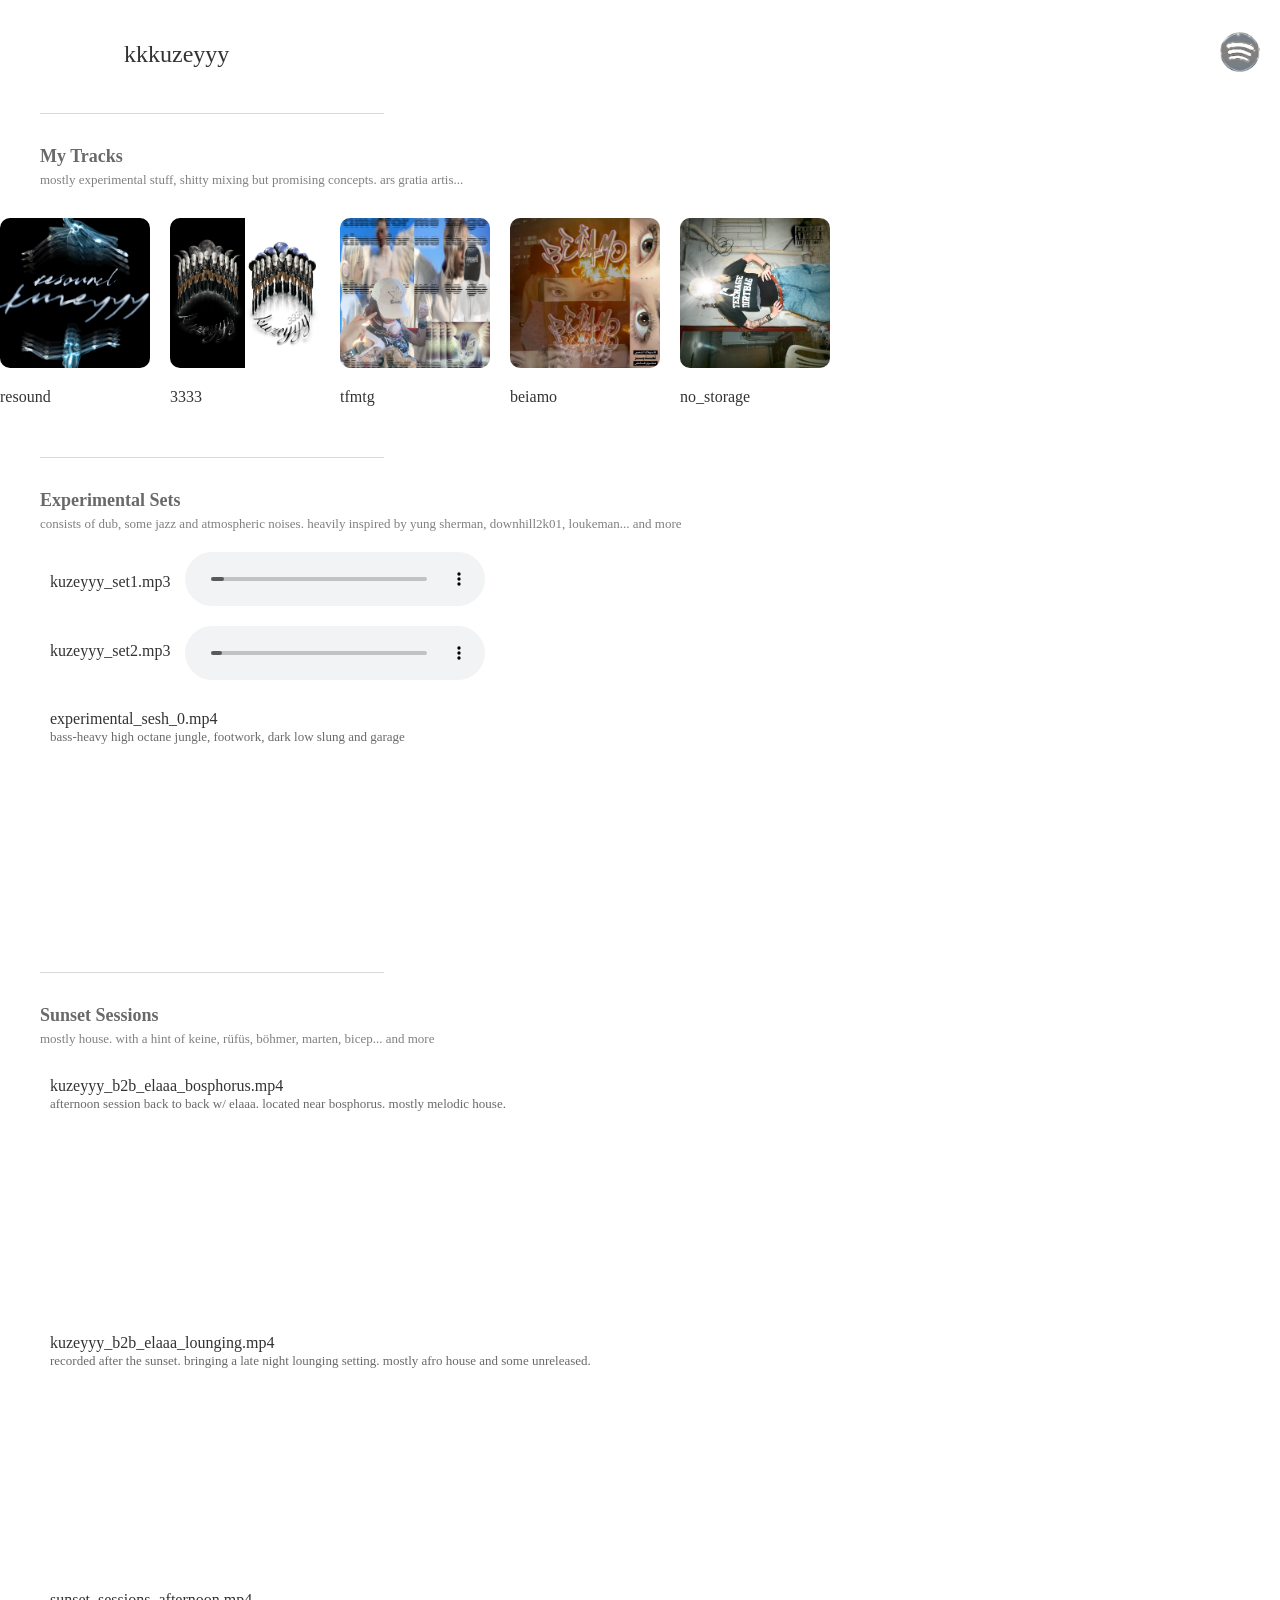
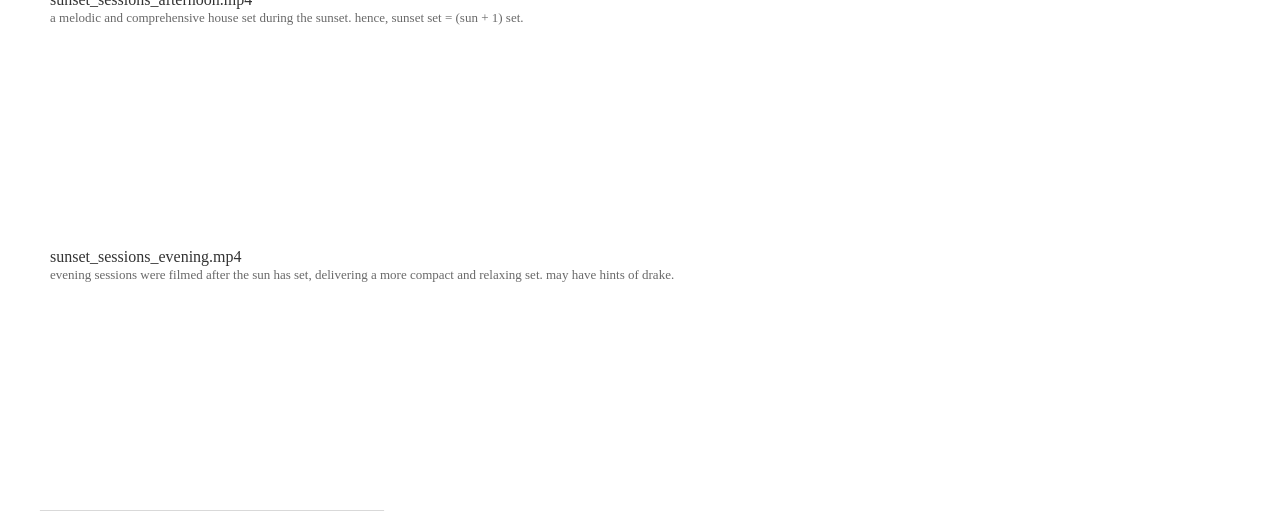
==== index.html @ 95961e9a "Update index.html" ====
<!DOCTYPE html>
<html lang="en">
<head>
    <meta charset="UTF-8">
    <meta name="viewport" content="width=device-width, initial-scale=1.0">
    <title>kuzeyyy</title>
    <link rel="stylesheet" href="styles.css">
    <link rel="shortcut icon" type="image/x-icon" href="https://icons.iconarchive.com/icons/mat-u/camill/256/Network-globe-icon.png">
</head>
<body>
    <div class="header">
        <div class="logo" onclick="toggleDarkMode()">
            <div class="iframe-container">
                <iframe src="https://giphy.com/embed/9J3zCEDkHaifAOgJlO" width="64" height="64" frameBorder="0" class="giphy-embed" allowFullScreen></iframe>
                <div class="overlay"></div> 
            </div>
        </div>
        <div class="title">
            <h1 style="margin-left: 20px; font-size: x-large; font-weight: lighter;">kkkuzeyyy</h1>
        </div>
        <a href="https://open.spotify.com/artist/0bfy0PLMYvb0SVBYuzeEFa?si=vIOMLRb-Tcm-tppOMQrGQg" target="_blank" class="spotify-link">
        <img src="spotify.png" alt="Spotify" class="spotify-logo">
    </a>
    </div>
    <div class="content">

        <h2 style="margin-top: -10px; margin-left: 40px; font-size: medium; font-family: Times New Roman; font-weight: lighter; color: lightgray;">___________________________________________</h2>
        <h2 style="margin-top: 30px; margin-left: 40px; font-size: large; font-family: Heiti TC; font-weight: bold; color: dimgray;">My Tracks</h2>
        <h3 style="margin-top: -10px; margin-left: 40px; font-size: small; font-family: Heiti TC; font-weight: lighter; color: gray;">mostly experimental stuff, shitty mixing but promising concepts. ars gratia artis...</h3>

        <div class="album-scroll">
            <div class="album-container">
                <div class="album">
                    <a href="https://open.spotify.com/album/3IXndR6HKJ5ZdjTBh1zWb7?si=yTySo1k5R323XES3eVvc2w" target="_blank">
                        <img src="RESOUND_COVER.png" alt="RESOUND_COVER.png">
                    </a>
                    <p class="album-title">resound</p>
                </div>
                <div class="album">
                    <a href="https://open.spotify.com/album/4ArcVYAjzuh3iOuXFxOVHj?si=nCnRX6s1TXaHtiqvKBz4Qg" target="_blank">
                        <img src="3333_COVER.png" alt="3333_COVER.png">
                    </a>
                    <p class="album-title">3333</p>
                </div>
                <div class="album">
                    <a href="https://open.spotify.com/album/3uJv7NBSvBszhSkVUIzTQ1?si=REpqehunRFORCr1OaJFuVQ" target="_blank">
                        <img src="TFMTG_COVER.png" alt="TFMTG_COVER.png">
                    </a>
                    <p class="album-title">tfmtg</p>
                </div>
                <div class="album">
                    <a href="https://open.spotify.com/album/1rbYQ6VyFh2cudlGPqrWfo?si=u8AUpE-yTxe3u18FxssZKQ" target="_blank">
                        <img src="BEIAMO_COVER.png" alt="BEIAMO_COVER.png">
                    </a>
                    <p class="album-title">beiamo</p>
                </div>
                <div class="album">
                    <a href="https://open.spotify.com/album/44p6NIfzt2Xhr2JpleT6I5?si=EHerA-5kTNyU9xo_C6y-XQ" target="_blank">
                        <img src="NO_STORAGE_COVER.png" alt="NO_STORAGE_COVER.png">
                    </a>
                    <p class="album-title">no_storage</p>
                </div>
            </div>
        </div>


        
        <h2 style="margin-top: -10px; margin-left: 40px; font-size: medium; font-family: Times New Roman; font-weight: lighter; color: lightgray;">___________________________________________</h2>
        <h2 style="margin-top: 30px; margin-left: 40px; font-size: large; font-family: Heiti TC; font-weight: bold; color: dimgray;">Experimental Sets</h2>
        <h3 style="margin-top: -10px; margin-left: 40px; font-size: small; font-family: Heiti TC; font-weight: lighter; color: gray;">consists of dub, some jazz and atmospheric noises. heavily inspired by yung sherman, downhill2k01, loukeman... and more</h3>
        
    <div class="audio-wrapper" style="margin-top: 20px;">
        <h2 style="margin-top: 20px; margin-left: 50px; font-size: medium; font-family: Times New Roman; font-weight: lighter;">kuzeyyy_set1.mp3</h2>
        <audio style="margin-left: 15px;" controls src="kuzeyyy_set1.mp3"></audio>
    </div>
        
    <div class="audio-wrapper" style="margin-top: 20px;">
        <h2 style="margin-top: 10px; margin-left: 50px; font-size: medium; font-family: Times New Roman; font-weight: lighter;">kuzeyyy_set2.mp3</h2>
        <audio style="margin-left: 15px;" controls src="kuzeyyy_set2.mp3"></audio>     
    </div>  
        
        <h2 style="margin-top: 30px; margin-left: 50px; font-size: medium; font-family: Times New Roman; font-weight: lighter;">experimental_sesh_0.mp4</h2>
        <h2 style="margin-top: -12px; margin-left: 50px; font-size: small; font-family: Times New Roman; font-weight: lighter; color: dimgray;">bass-heavy high octane jungle, footwork, dark low slung and garage</h2>
        <iframe style="margin-top: 0px; margin-left: 50px;" width="315" height="177" src="https://www.youtube.com/embed/ZJ2DvCiHpc8?si=xLDGzi9hjBUtctYh?rel=0?modestbranding=1" frameborder="0" allow="accelerometer; clipboard-write; encrypted-media; gyroscope; picture-in-picture; web-share" referrerpolicy="strict-origin-when-cross-origin" allowfullscreen></iframe>
        
        <h2 style="margin-top: 20px; margin-left: 40px; font-size: medium; font-family: Times New Roman; font-weight: lighter; color: lightgray;">___________________________________________</h2>
        <h2 style="margin-top: 30px; margin-left: 40px; font-size: large; font-family: Heiti TC; font-weight: bold; color: dimgray;">Sunset Sessions</h2>
        <h3 style="margin-top: -10px; margin-left: 40px; font-size: small; font-family: Heiti TC; font-weight: lighter; color: gray;">mostly house. with a hint of keine, rüfüs, böhmer, marten, bicep... and more</h3>

        <h2 style="margin-top: 30px; margin-left: 50px; font-size: medium; font-family: Times New Roman; font-weight: lighter;">kuzeyyy_b2b_elaaa_bosphorus.mp4</h2>
        <h2 style="margin-top: -12px; margin-left: 50px; font-size: small; font-family: Times New Roman; font-weight: lighter; color: dimgray;">afternoon session back to back w/ elaaa. located near bosphorus. mostly melodic house.</h2>
        <iframe style="margin-top: 0px; margin-left: 50px;" width="315" height="177" src="https://www.youtube.com/embed/55rNEBSvwQI?si=5uFPZKBo6r58DUDe?rel=0?modestbranding=1" frameborder="0" allow="accelerometer; clipboard-write; encrypted-media; gyroscope; picture-in-picture; web-share" referrerpolicy="strict-origin-when-cross-origin" allowfullscreen></iframe>
        
        <h2 style="margin-top: 30px; margin-left: 50px; font-size: medium; font-family: Times New Roman; font-weight: lighter;">kuzeyyy_b2b_elaaa_lounging.mp4</h2>
        <h2 style="margin-top: -12px; margin-left: 50px; font-size: small; font-family: Times New Roman; font-weight: lighter; color: dimgray;">recorded after the sunset. bringing a late night lounging setting. mostly afro house and some unreleased.</h2>
        <iframe style="margin-top: 0px; margin-left: 50px;" width="315" height="177" src="https://www.youtube.com/embed/M2_1wY9i404?si=P-cjH1w85HYM8C7N?rel=0?modestbranding=1" frameborder="0" allow="accelerometer; clipboard-write; encrypted-media; gyroscope; picture-in-picture; web-share" referrerpolicy="strict-origin-when-cross-origin" allowfullscreen></iframe>
        
        <h2 style="margin-top: 30px; margin-left: 50px; font-size: medium; font-family: Times New Roman; font-weight: lighter;">sunset_sessions_afternoon.mp4</h2>
        <h2 style="margin-top: -12px; margin-left: 50px; font-size: small; font-family: Times New Roman; font-weight: lighter; color: dimgray;">a melodic and comprehensive house set during the sunset. hence, sunset set = (sun + 1) set.</h2>
        <iframe style="margin-top: 0px; margin-left: 50px;" width="315" height="177" src="https://www.youtube.com/embed/C8-7aXzGjF0?si=2qMsy2_EgVzKH64t?rel=0?modestbranding=1" frameborder="0" allow="accelerometer; clipboard-write; encrypted-media; gyroscope; picture-in-picture; web-share" referrerpolicy="strict-origin-when-cross-origin" allowfullscreen></iframe>
        
        <h2 style="margin-top: 30px; margin-left: 50px; font-size: medium; font-family: Times New Roman; font-weight: lighter;">sunset_sessions_evening.mp4</h2>
        <h2 style="margin-top: -12px; margin-left: 50px; font-size: small; font-family: Times New Roman; font-weight: lighter; color: dimgray;">evening sessions were filmed after the sun has set, delivering a more compact and relaxing set. may have hints of drake.</h2>
        <iframe style="margin-top: 0px; margin-left: 50px;" width="315" height="177" src="https://www.youtube.com/embed/k3x-QLMwlZg?si=WrTm9IPEQ1QrNTCC?rel=0?modestbranding=1" frameborder="0" allow="accelerometer; clipboard-write; encrypted-media; gyroscope; picture-in-picture; web-share" referrerpolicy="strict-origin-when-cross-origin" allowfullscreen></iframe>
        
        <h2 style="margin-top: 20px; margin-left: 40px; font-size: medium; font-family: Times New Roman; font-weight: lighter; color: lightgray;">___________________________________________</h2>

    </div>
    <script src="script.js"></script>
</body>
</html>
---- styles.css ----
body {
    margin: 0;
    padding: 0;
    transition: background-color 0.5s, color 0.5s;
    color: #333333;
    background-color: white;
}

.dark-mode {
    background-color: #0F0F0F; 
    color: #8a8a8a; 
}

.header {
    padding: 20px;
    margin-left: 20px;
    display: flex;
    align-items: center;
    font-size: medium;
    font-family: Baskerville;
}

.spotify-link {
    margin-left: auto;
}

.spotify-logo {
    width: 40px;
    height: 40px;
    transition: transform 0.3s;
}

.spotify-logo:hover {
    transform: scale(1.2);
}

.logo img {
    margin-right: 20px;
    width: 64px;
    height: 64px;
}

.content {

}

.iframe-container {
    position: relative;
}

.overlay {
    position: absolute;
    top: 0;
    left: 0;
    width: 100%;
    height: 100%;
    cursor: default; 
    pointer-events: inherit; 
}

.audio-wrapper {
    display: flex;
    align-items: center;
}

.footer {

}

.album-scroll {
    position: relative;
    overflow-x: auto;
    white-space: nowrap;
    margin: 20px 0;
    padding: 10px 0;
    background-color: white;
}

.album-container {
    display: flex;
    align-items: center;
    gap: 20px;
}

.album-container a {
    text-decoration: none;
}

.album-container img {
    height: 150px;
    border-radius: 10px;
    transition: transform 0.3s;
}

.album-container img:hover {
    transform: scale(1.1);
}

.album-scroll::after {
    content: "";
    position: absolute;
    top: 0;
    right: 0;
    width: 50px;
    height: 100%;
    background: linear-gradient(to left, white, rgba(255, 255, 255, 0));
    pointer-events: none; /* Makes sure the fade doesn't block scroll interaction */
}

.dark-mode .album-scroll::after {
    background: linear-gradient(to left, #0F0F0F, rgba(15, 15, 15, 0));
}

.dark-mode .album-container img {
    border-color: #333;
}

.album-scroll::-webkit-scrollbar {
    display: none; /* Hides scrollbar on Webkit browsers */
}

.album-scroll {
    -ms-overflow-style: none; /* Hides scrollbar on IE and Edge */
    scrollbar-width: none; /* Hides scrollbar on Firefox */
}


@media only screen and (max-width: 600px) {
    body {
        margin: 0;
        padding: 0;
        transition: background-color 0.5s, color 0.5s;
        color: #333333;
        background-color: white;
    }
    .dark-mode {
        background-color: #0F0F0F; 
        color: #8a8a8a; 
    }
    .header {
        flex-direction: row;
        align-items: left;
        margin-left: -5px;
    }

    .logo img {
        margin: 0px;
        margin-right: 10px;
        width: 12px;
        height: 12px;
    }

    .title h1 {
        font-size: small; 
        margin: 0;
        text-align: left;
    }

    .content {
        max-width: 100%; 
        box-sizing: border-box; 
        margin-left: -20px;
    }

    .audio-wrapper {
        display: flex;
        align-items: center;
    }

    .footer {

    }
}
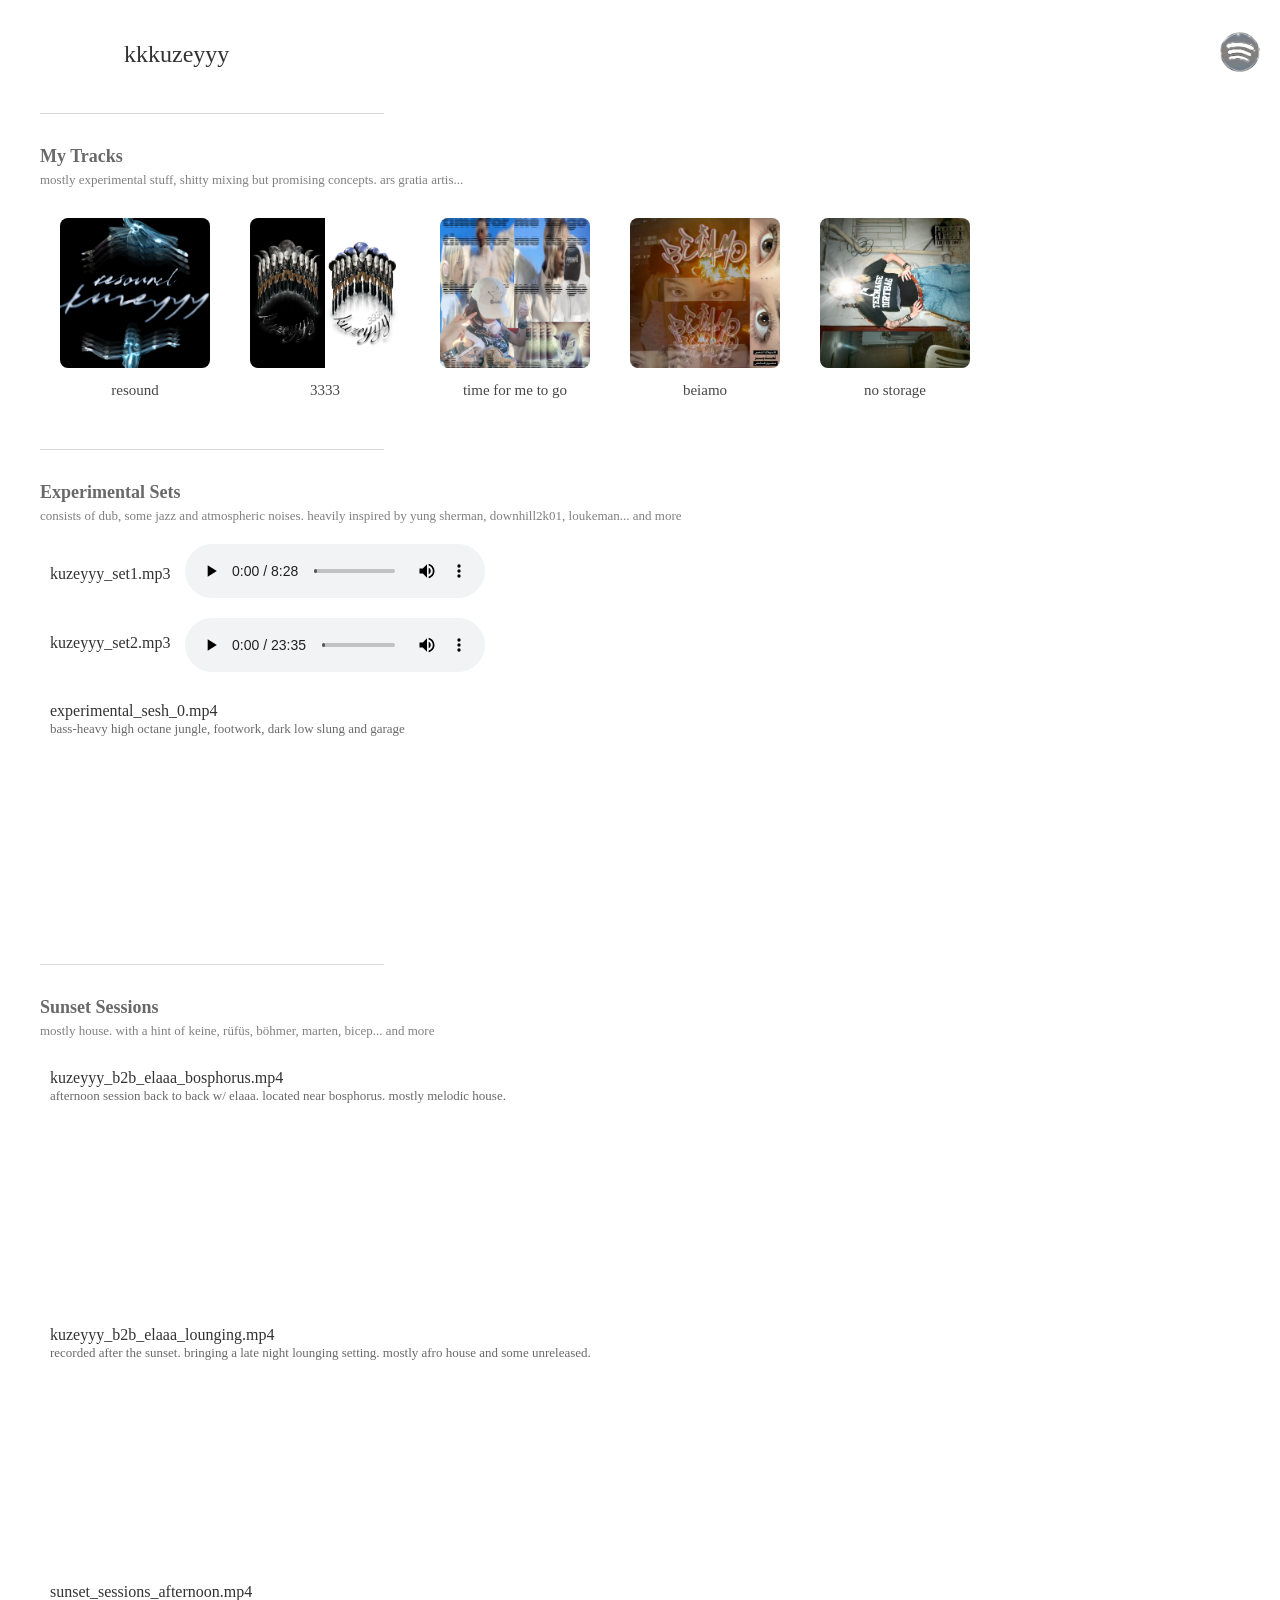
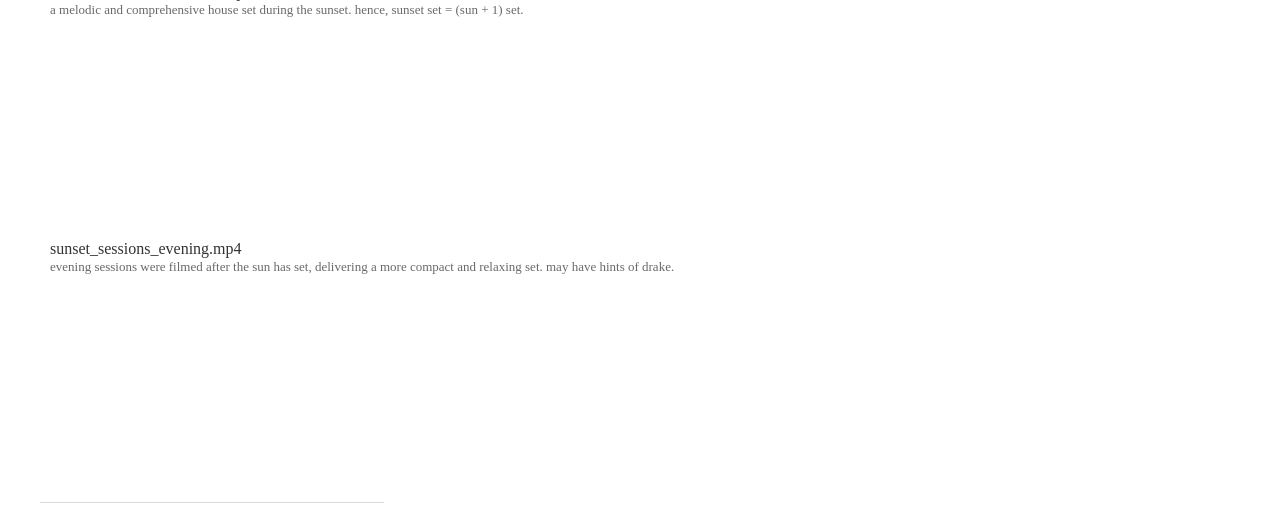
==== commit f57ebad2: "Update index.html" ====
--- a/index.html
+++ b/index.html
@@ -46,7 +46,7 @@
                     <a href="https://open.spotify.com/album/3uJv7NBSvBszhSkVUIzTQ1?si=REpqehunRFORCr1OaJFuVQ" target="_blank">
                         <img src="TFMTG_COVER.png" alt="TFMTG_COVER.png">
                     </a>
-                    <p class="album-title">tfmtg</p>
+                    <p class="album-title">time for me to go</p>
                 </div>
                 <div class="album">
                     <a href="https://open.spotify.com/album/1rbYQ6VyFh2cudlGPqrWfo?si=u8AUpE-yTxe3u18FxssZKQ" target="_blank">
@@ -58,7 +58,7 @@
                     <a href="https://open.spotify.com/album/44p6NIfzt2Xhr2JpleT6I5?si=EHerA-5kTNyU9xo_C6y-XQ" target="_blank">
                         <img src="NO_STORAGE_COVER.png" alt="NO_STORAGE_COVER.png">
                     </a>
-                    <p class="album-title">no_storage</p>
+                    <p class="album-title">no storage</p>
                 </div>
             </div>
         </div>
--- a/styles.css
+++ b/styles.css
@@ -73,13 +73,13 @@
     white-space: nowrap;
     margin: 20px 0;
     padding: 10px 0;
-    background-color: white;
 }
 
 .album-container {
     display: flex;
     align-items: center;
     gap: 20px;
+    margin-left: 50px;
 }
 
 .album-container a {
@@ -88,12 +88,13 @@
 
 .album-container img {
     height: 150px;
-    border-radius: 10px;
-    transition: transform 0.3s;
+    border-radius: 0px;
+    transition: transform 0.2s;
+    border-radius: 8px;
 }
 
 .album-container img:hover {
-    transform: scale(1.1);
+    transform: scale(1.05);
 }
 
 .album-scroll::after {
@@ -103,25 +104,35 @@
     right: 0;
     width: 50px;
     height: 100%;
-    background: linear-gradient(to left, white, rgba(255, 255, 255, 0));
-    pointer-events: none; /* Makes sure the fade doesn't block scroll interaction */
 }
 
-.dark-mode .album-scroll::after {
-    background: linear-gradient(to left, #0F0F0F, rgba(15, 15, 15, 0));
-}
-
-.dark-mode .album-container img {
-    border-color: #333;
-}
 
 .album-scroll::-webkit-scrollbar {
-    display: none; /* Hides scrollbar on Webkit browsers */
+    display: none; 
 }
 
 .album-scroll {
-    -ms-overflow-style: none; /* Hides scrollbar on IE and Edge */
-    scrollbar-width: none; /* Hides scrollbar on Firefox */
+    -ms-overflow-style: none;
+    scrollbar-width: none;
+}
+
+
+.album {
+    display: inline-block;
+    text-align: center;
+    margin: 0 10px;
+}
+
+.album-title {
+    margin-top: 10px;
+    font-size: 15px;
+    font-family: Heiti TC;
+    font-weight: lighter;
+    color: rgb(71, 71, 71);
+}
+
+.dark-mode .album-title {
+    color: #8a8a8a;
 }
 
 
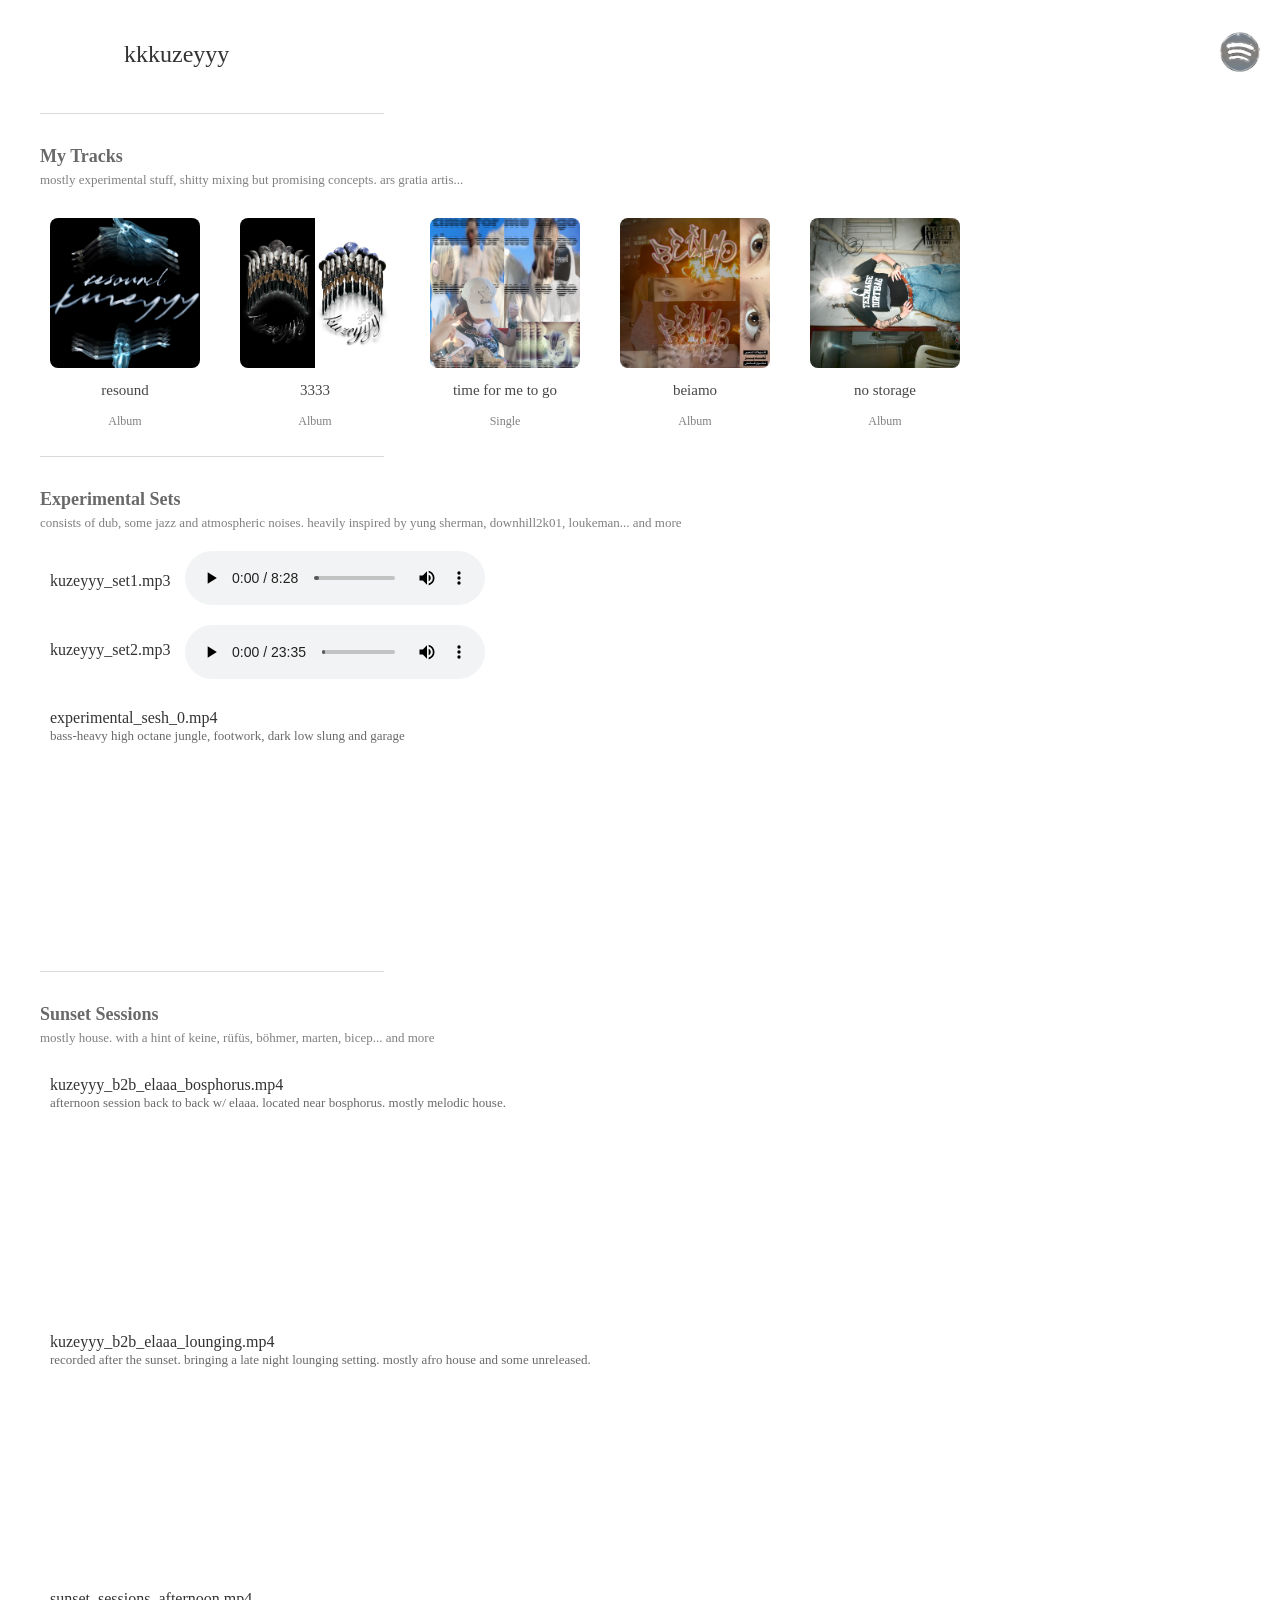
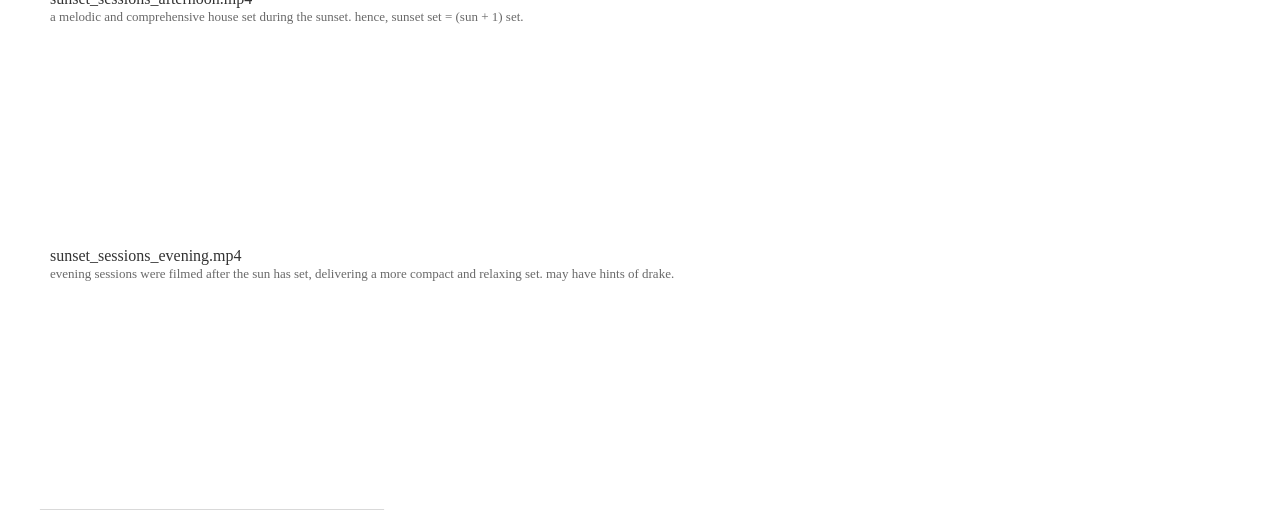
==== commit 8b66352b: "Update index.html" ====
--- a/index.html
+++ b/index.html
@@ -35,30 +35,35 @@
                         <img src="RESOUND_COVER.png" alt="RESOUND_COVER.png">
                     </a>
                     <p class="album-title">resound</p>
+                    <p class="album-genre">Album</p>
                 </div>
                 <div class="album">
                     <a href="https://open.spotify.com/album/4ArcVYAjzuh3iOuXFxOVHj?si=nCnRX6s1TXaHtiqvKBz4Qg" target="_blank">
                         <img src="3333_COVER.png" alt="3333_COVER.png">
                     </a>
                     <p class="album-title">3333</p>
+                    <p class="album-genre">Album</p>
                 </div>
                 <div class="album">
                     <a href="https://open.spotify.com/album/3uJv7NBSvBszhSkVUIzTQ1?si=REpqehunRFORCr1OaJFuVQ" target="_blank">
                         <img src="TFMTG_COVER.png" alt="TFMTG_COVER.png">
                     </a>
                     <p class="album-title">time for me to go</p>
+                    <p class="album-genre">Single</p>
                 </div>
                 <div class="album">
                     <a href="https://open.spotify.com/album/1rbYQ6VyFh2cudlGPqrWfo?si=u8AUpE-yTxe3u18FxssZKQ" target="_blank">
                         <img src="BEIAMO_COVER.png" alt="BEIAMO_COVER.png">
                     </a>
                     <p class="album-title">beiamo</p>
+                    <p class="album-genre">Album</p>
                 </div>
                 <div class="album">
                     <a href="https://open.spotify.com/album/44p6NIfzt2Xhr2JpleT6I5?si=EHerA-5kTNyU9xo_C6y-XQ" target="_blank">
                         <img src="NO_STORAGE_COVER.png" alt="NO_STORAGE_COVER.png">
                     </a>
                     <p class="album-title">no storage</p>
+                    <p class="album-genre">Album</p>
                 </div>
             </div>
         </div>
--- a/styles.css
+++ b/styles.css
@@ -71,7 +71,7 @@
     position: relative;
     overflow-x: auto;
     white-space: nowrap;
-    margin: 20px 0;
+    margin-top: 20px;
     padding: 10px 0;
 }
 
@@ -79,7 +79,7 @@
     display: flex;
     align-items: center;
     gap: 20px;
-    margin-left: 50px;
+    padding-left: 40px;
 }
 
 .album-container a {
@@ -97,23 +97,50 @@
     transform: scale(1.05);
 }
 
+.album-genre {
+    margin-top: 7px;
+    font-size: 12px;
+    font-family: Heiti TC;
+    font-weight: lighter;
+    color: gray;
+}
+
+.album-scroll::before,
 .album-scroll::after {
     content: "";
     position: absolute;
     top: 0;
+    bottom: 0;
+    width: 50px;
+    pointer-events: none; /* Allow scrolling even on gradient areas */
+    z-index: 1;
+}
+
+.album-scroll::before {
+    left: 0;
+    background: linear-gradient(to right, white, rgba(255, 255, 255, 0));
+}
+
+.album-scroll::after {
     right: 0;
-    width: 50px;
-    height: 100%;
-}
-
+    background: linear-gradient(to left, white, rgba(255, 255, 255, 0));
+}
+
+.dark-mode .album-scroll::before {
+    background: linear-gradient(to right, #0F0F0F, rgba(15, 15, 15, 0));
+}
+
+.dark-mode .album-scroll::after {
+    background: linear-gradient(to left, #0F0F0F, rgba(15, 15, 15, 0));
+}
 
 .album-scroll::-webkit-scrollbar {
-    display: none; 
+    display: none; /* Hide the scrollbar */
 }
 
 .album-scroll {
-    -ms-overflow-style: none;
-    scrollbar-width: none;
+    -ms-overflow-style: none; /* Hide scrollbar for IE and Edge */
+    scrollbar-width: none; /* Hide scrollbar for Firefox */
 }
 
 
@@ -127,7 +154,7 @@
     margin-top: 10px;
     font-size: 15px;
     font-family: Heiti TC;
-    font-weight: lighter;
+    font-weight: normal;
     color: rgb(71, 71, 71);
 }
 
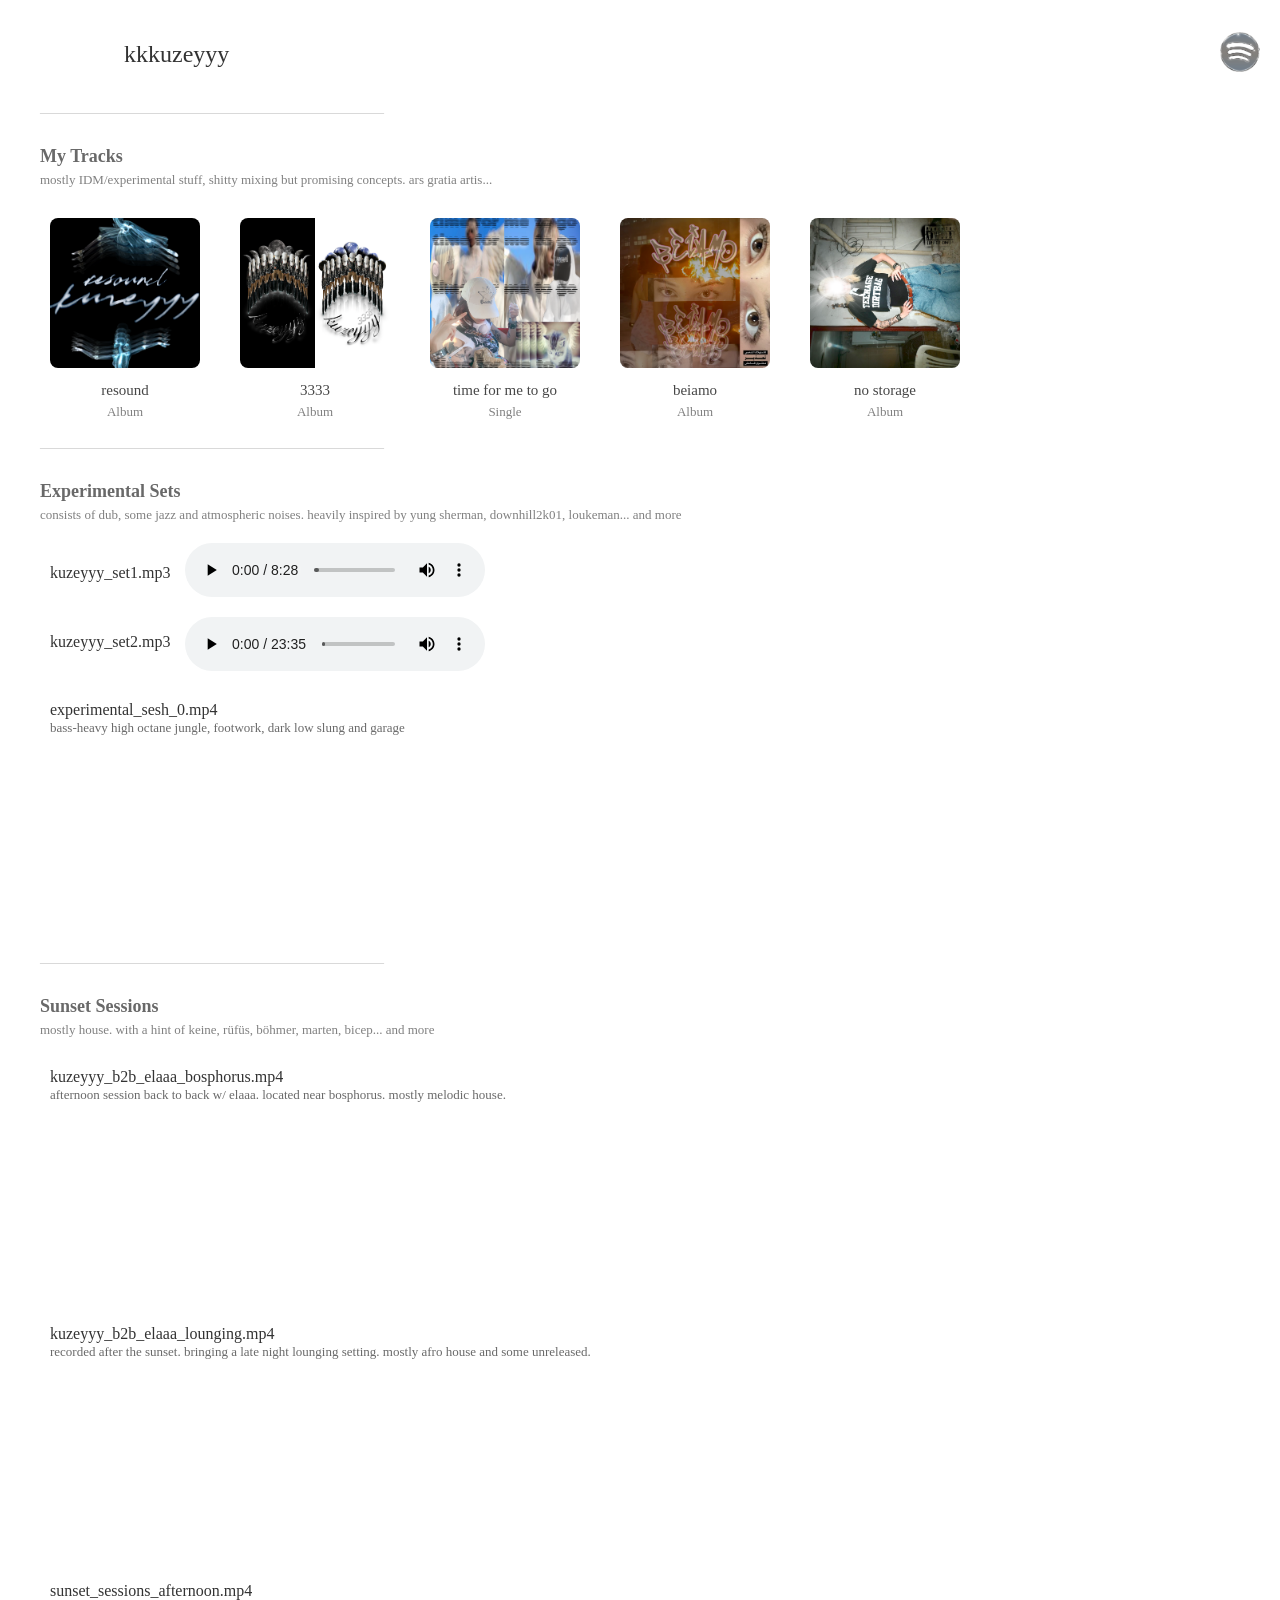
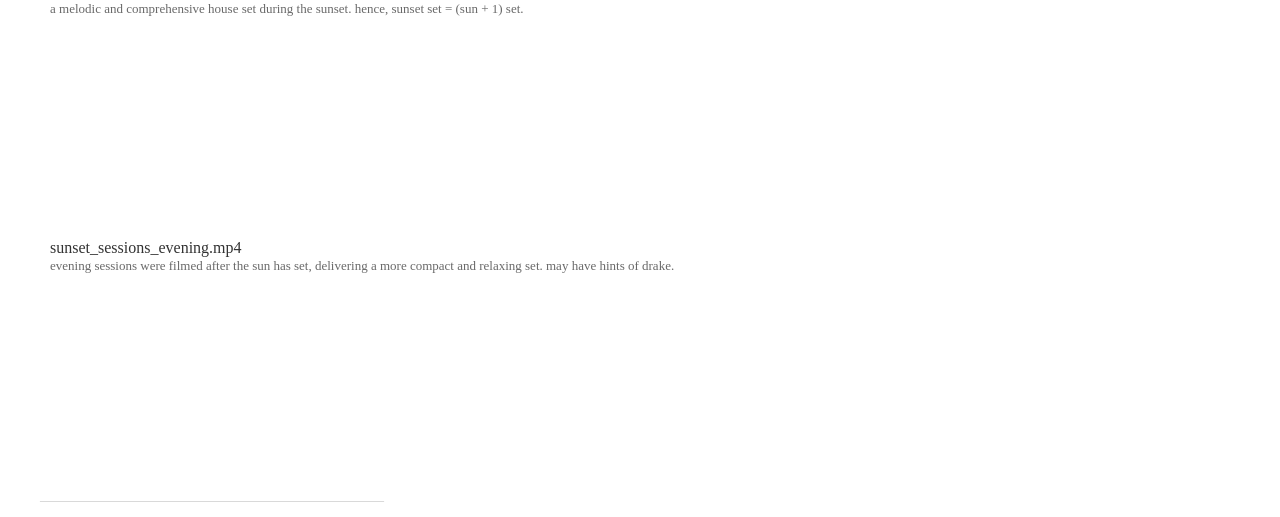
==== commit b25edda9: "Update index.html" ====
--- a/index.html
+++ b/index.html
@@ -26,7 +26,7 @@
 
         <h2 style="margin-top: -10px; margin-left: 40px; font-size: medium; font-family: Times New Roman; font-weight: lighter; color: lightgray;">___________________________________________</h2>
         <h2 style="margin-top: 30px; margin-left: 40px; font-size: large; font-family: Heiti TC; font-weight: bold; color: dimgray;">My Tracks</h2>
-        <h3 style="margin-top: -10px; margin-left: 40px; font-size: small; font-family: Heiti TC; font-weight: lighter; color: gray;">mostly experimental stuff, shitty mixing but promising concepts. ars gratia artis...</h3>
+        <h3 style="margin-top: -10px; margin-left: 40px; font-size: small; font-family: Heiti TC; font-weight: lighter; color: gray;">mostly IDM/experimental stuff, shitty mixing but promising concepts. ars gratia artis...</h3>
 
         <div class="album-scroll">
             <div class="album-container">
--- a/styles.css
+++ b/styles.css
@@ -1,3 +1,17 @@
+@media (prefers-color-scheme: dark) {
+    body {
+        background-color: #0F0F0F;
+        color: #8a8a8a;
+    }
+}
+
+@media (prefers-color-scheme: light) {
+    body {
+        background-color: white;
+        color: #333333;
+    }
+}
+
 body {
     margin: 0;
     padding: 0;
@@ -98,40 +112,11 @@
 }
 
 .album-genre {
-    margin-top: 7px;
-    font-size: 12px;
+    margin-top: 5px;
+    font-size: 13px;
     font-family: Heiti TC;
     font-weight: lighter;
     color: gray;
-}
-
-.album-scroll::before,
-.album-scroll::after {
-    content: "";
-    position: absolute;
-    top: 0;
-    bottom: 0;
-    width: 50px;
-    pointer-events: none; /* Allow scrolling even on gradient areas */
-    z-index: 1;
-}
-
-.album-scroll::before {
-    left: 0;
-    background: linear-gradient(to right, white, rgba(255, 255, 255, 0));
-}
-
-.album-scroll::after {
-    right: 0;
-    background: linear-gradient(to left, white, rgba(255, 255, 255, 0));
-}
-
-.dark-mode .album-scroll::before {
-    background: linear-gradient(to right, #0F0F0F, rgba(15, 15, 15, 0));
-}
-
-.dark-mode .album-scroll::after {
-    background: linear-gradient(to left, #0F0F0F, rgba(15, 15, 15, 0));
 }
 
 .album-scroll::-webkit-scrollbar {
@@ -143,7 +128,6 @@
     scrollbar-width: none; /* Hide scrollbar for Firefox */
 }
 
-
 .album {
     display: inline-block;
     text-align: center;
@@ -152,6 +136,7 @@
 
 .album-title {
     margin-top: 10px;
+    margin-bottom: 0px;
     font-size: 15px;
     font-family: Heiti TC;
     font-weight: normal;
@@ -161,7 +146,9 @@
 .dark-mode .album-title {
     color: #8a8a8a;
 }
-
+.dark-mode .album-genre {
+    color: rgb(97, 97, 97);
+}
 
 @media only screen and (max-width: 600px) {
     body {
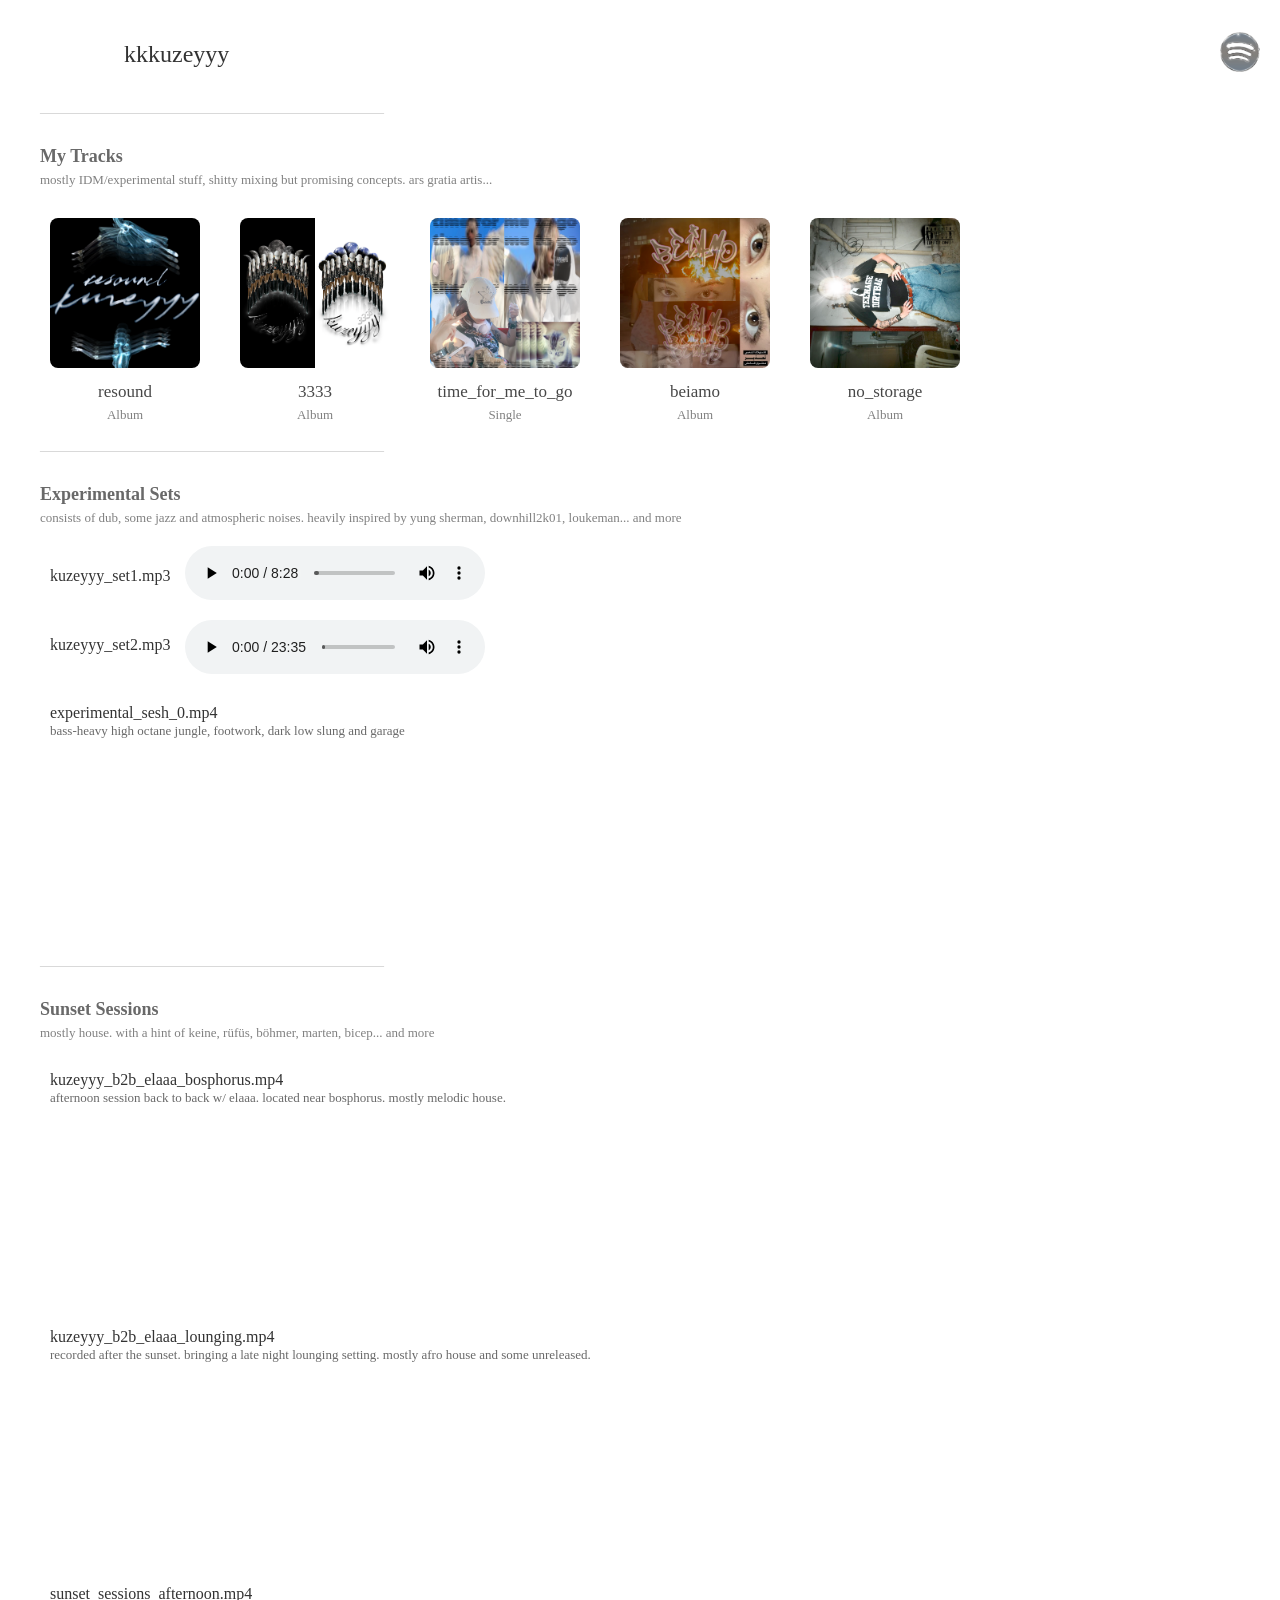
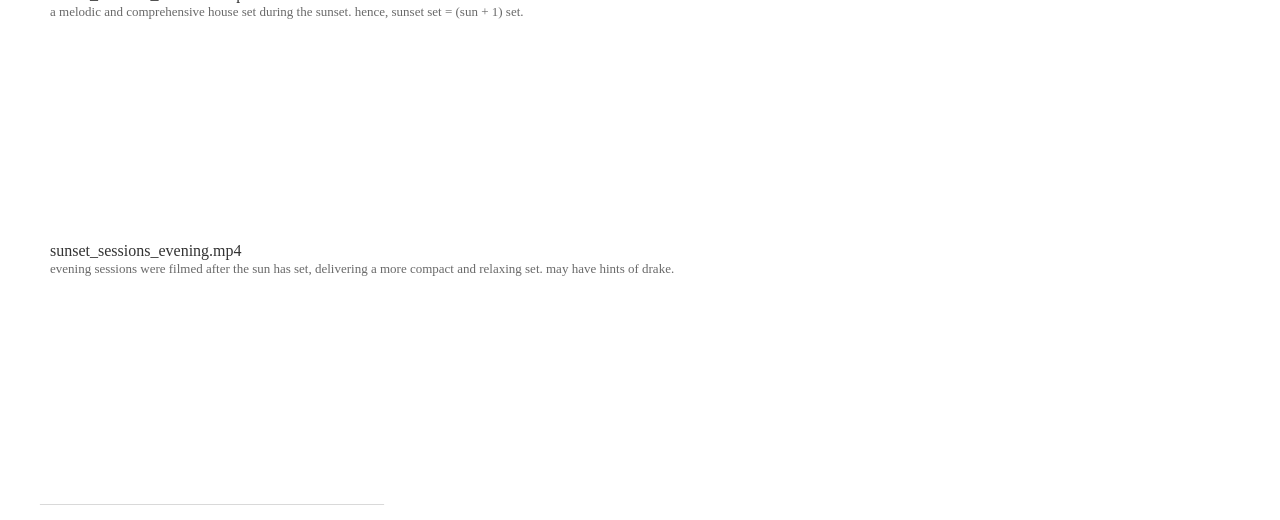
==== commit 5bf1998a: "Update index.html" ====
--- a/index.html
+++ b/index.html
@@ -48,7 +48,7 @@
                     <a href="https://open.spotify.com/album/3uJv7NBSvBszhSkVUIzTQ1?si=REpqehunRFORCr1OaJFuVQ" target="_blank">
                         <img src="TFMTG_COVER.png" alt="TFMTG_COVER.png">
                     </a>
-                    <p class="album-title">time for me to go</p>
+                    <p class="album-title">time_for_me_to_go</p>
                     <p class="album-genre">Single</p>
                 </div>
                 <div class="album">
@@ -62,7 +62,7 @@
                     <a href="https://open.spotify.com/album/44p6NIfzt2Xhr2JpleT6I5?si=EHerA-5kTNyU9xo_C6y-XQ" target="_blank">
                         <img src="NO_STORAGE_COVER.png" alt="NO_STORAGE_COVER.png">
                     </a>
-                    <p class="album-title">no storage</p>
+                    <p class="album-title">no_storage</p>
                     <p class="album-genre">Album</p>
                 </div>
             </div>
--- a/styles.css
+++ b/styles.css
@@ -114,7 +114,7 @@
 .album-genre {
     margin-top: 5px;
     font-size: 13px;
-    font-family: Heiti TC;
+    /* font-family: Heiti TC; */
     font-weight: lighter;
     color: gray;
 }
@@ -137,8 +137,8 @@
 .album-title {
     margin-top: 10px;
     margin-bottom: 0px;
-    font-size: 15px;
-    font-family: Heiti TC;
+    font-size: 17px;
+    /* font-family: Heiti TC; */
     font-weight: normal;
     color: rgb(71, 71, 71);
 }
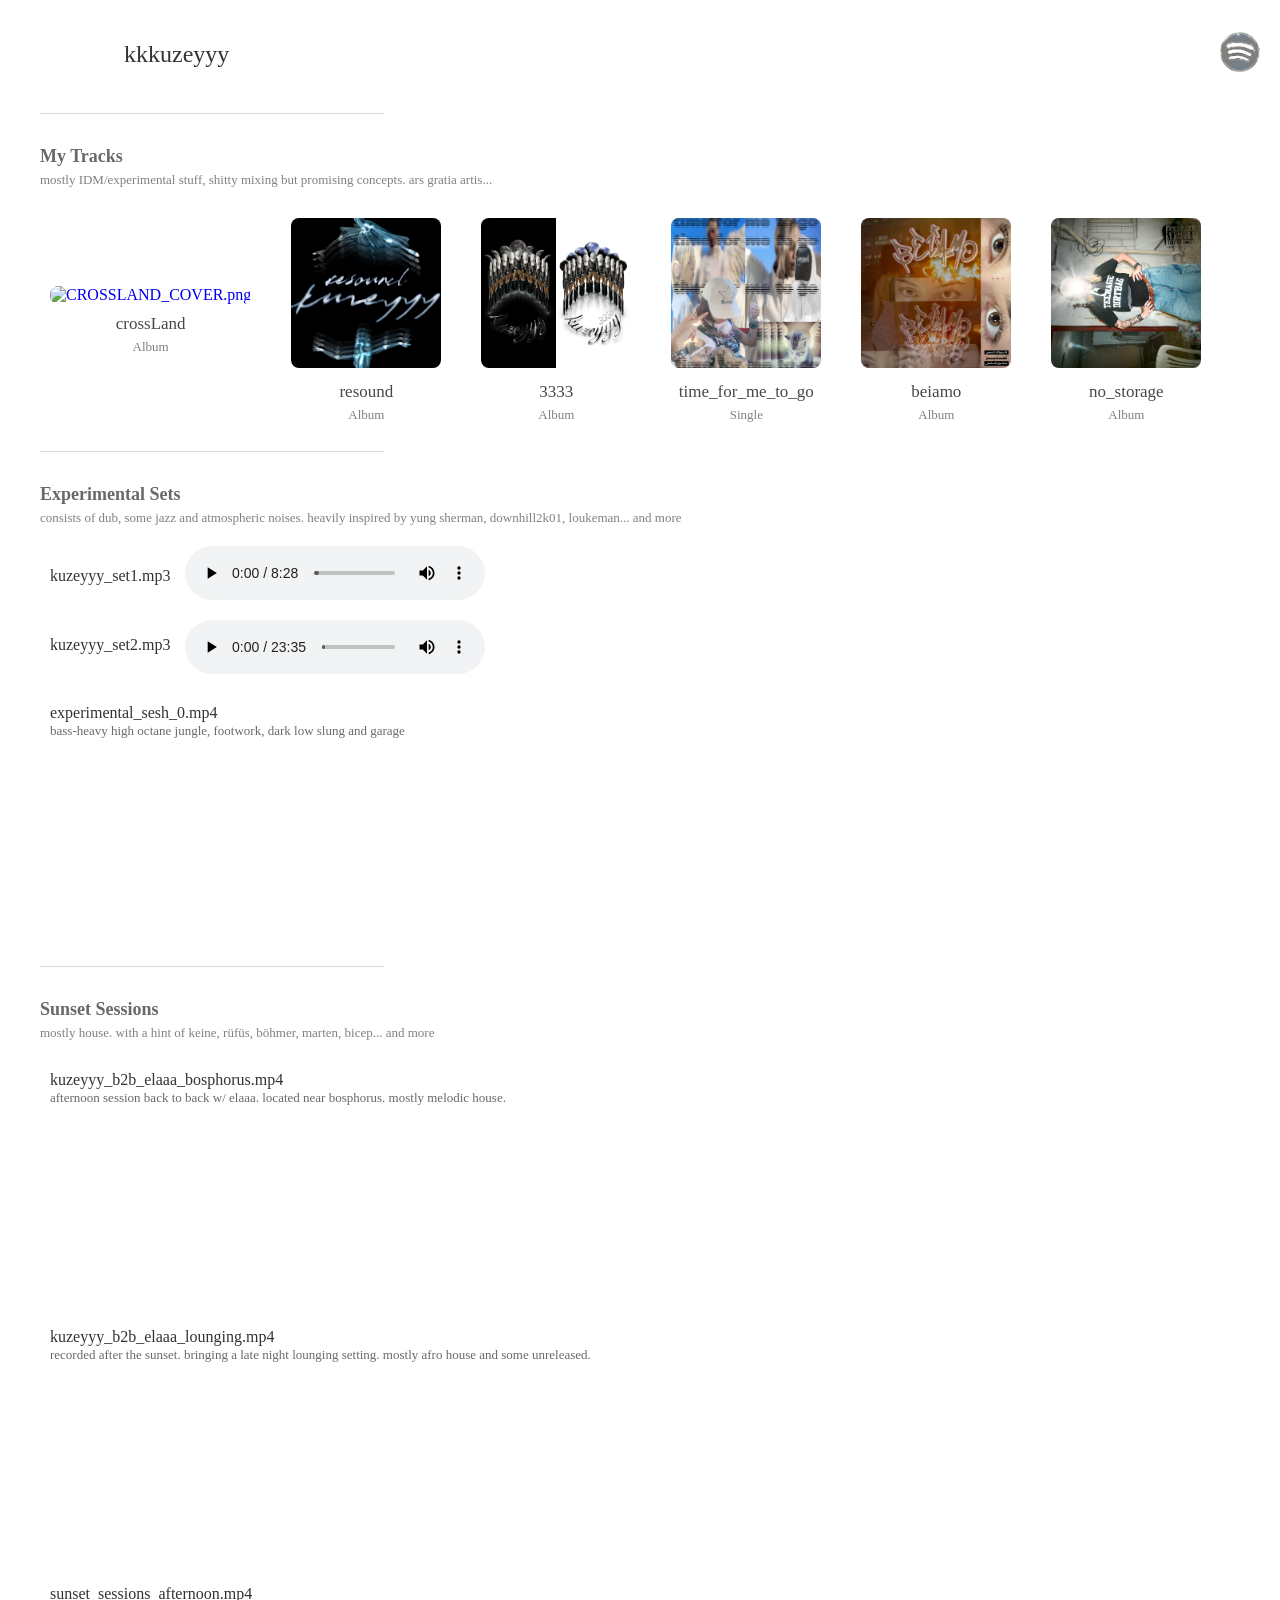
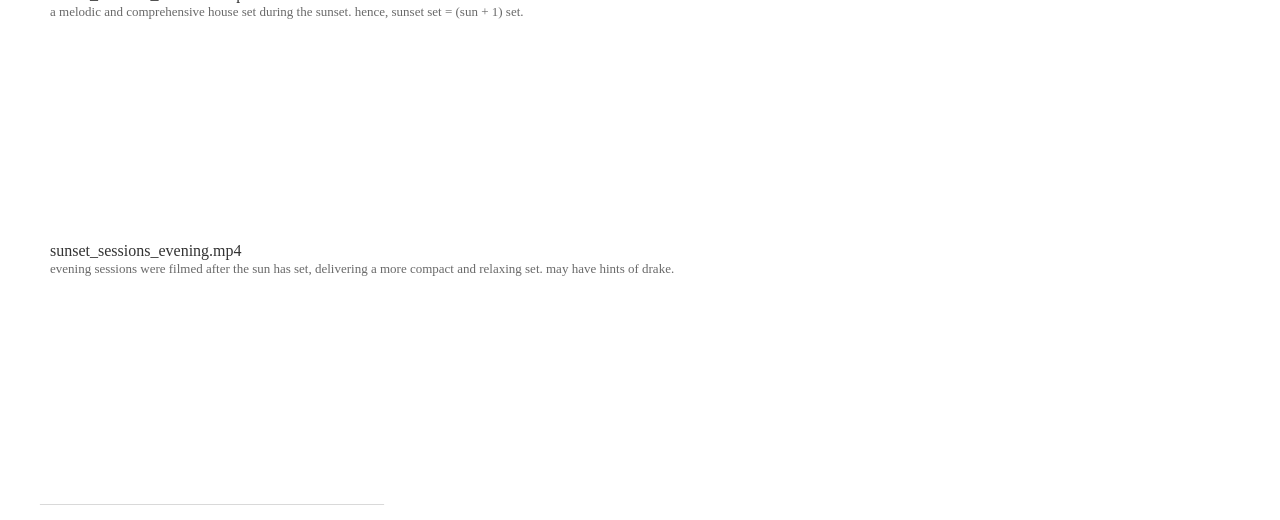
==== commit d1d87eb4: "Update index.html" ====
--- a/index.html
+++ b/index.html
@@ -30,6 +30,13 @@
 
         <div class="album-scroll">
             <div class="album-container">
+                <div class="album">
+                    <a href="https://open.spotify.com/album/01GQx8D4ks7jA0M5f3WVIg?si=v0i1wZU7TKuvVOctF5nv5w" target="_blank">
+                        <img src="CROSSLAND_COVER.png" alt="CROSSLAND_COVER.png">
+                    </a>
+                    <p class="album-title">crossLand</p>
+                    <p class="album-genre">Album</p>
+                </div>
                 <div class="album">
                     <a href="https://open.spotify.com/album/3IXndR6HKJ5ZdjTBh1zWb7?si=yTySo1k5R323XES3eVvc2w" target="_blank">
                         <img src="RESOUND_COVER.png" alt="RESOUND_COVER.png">
--- a/styles.css
+++ b/styles.css
@@ -114,7 +114,6 @@
 .album-genre {
     margin-top: 5px;
     font-size: 13px;
-    /* font-family: Heiti TC; */
     font-weight: lighter;
     color: gray;
 }
@@ -138,7 +137,6 @@
     margin-top: 10px;
     margin-bottom: 0px;
     font-size: 17px;
-    /* font-family: Heiti TC; */
     font-weight: normal;
     color: rgb(71, 71, 71);
 }
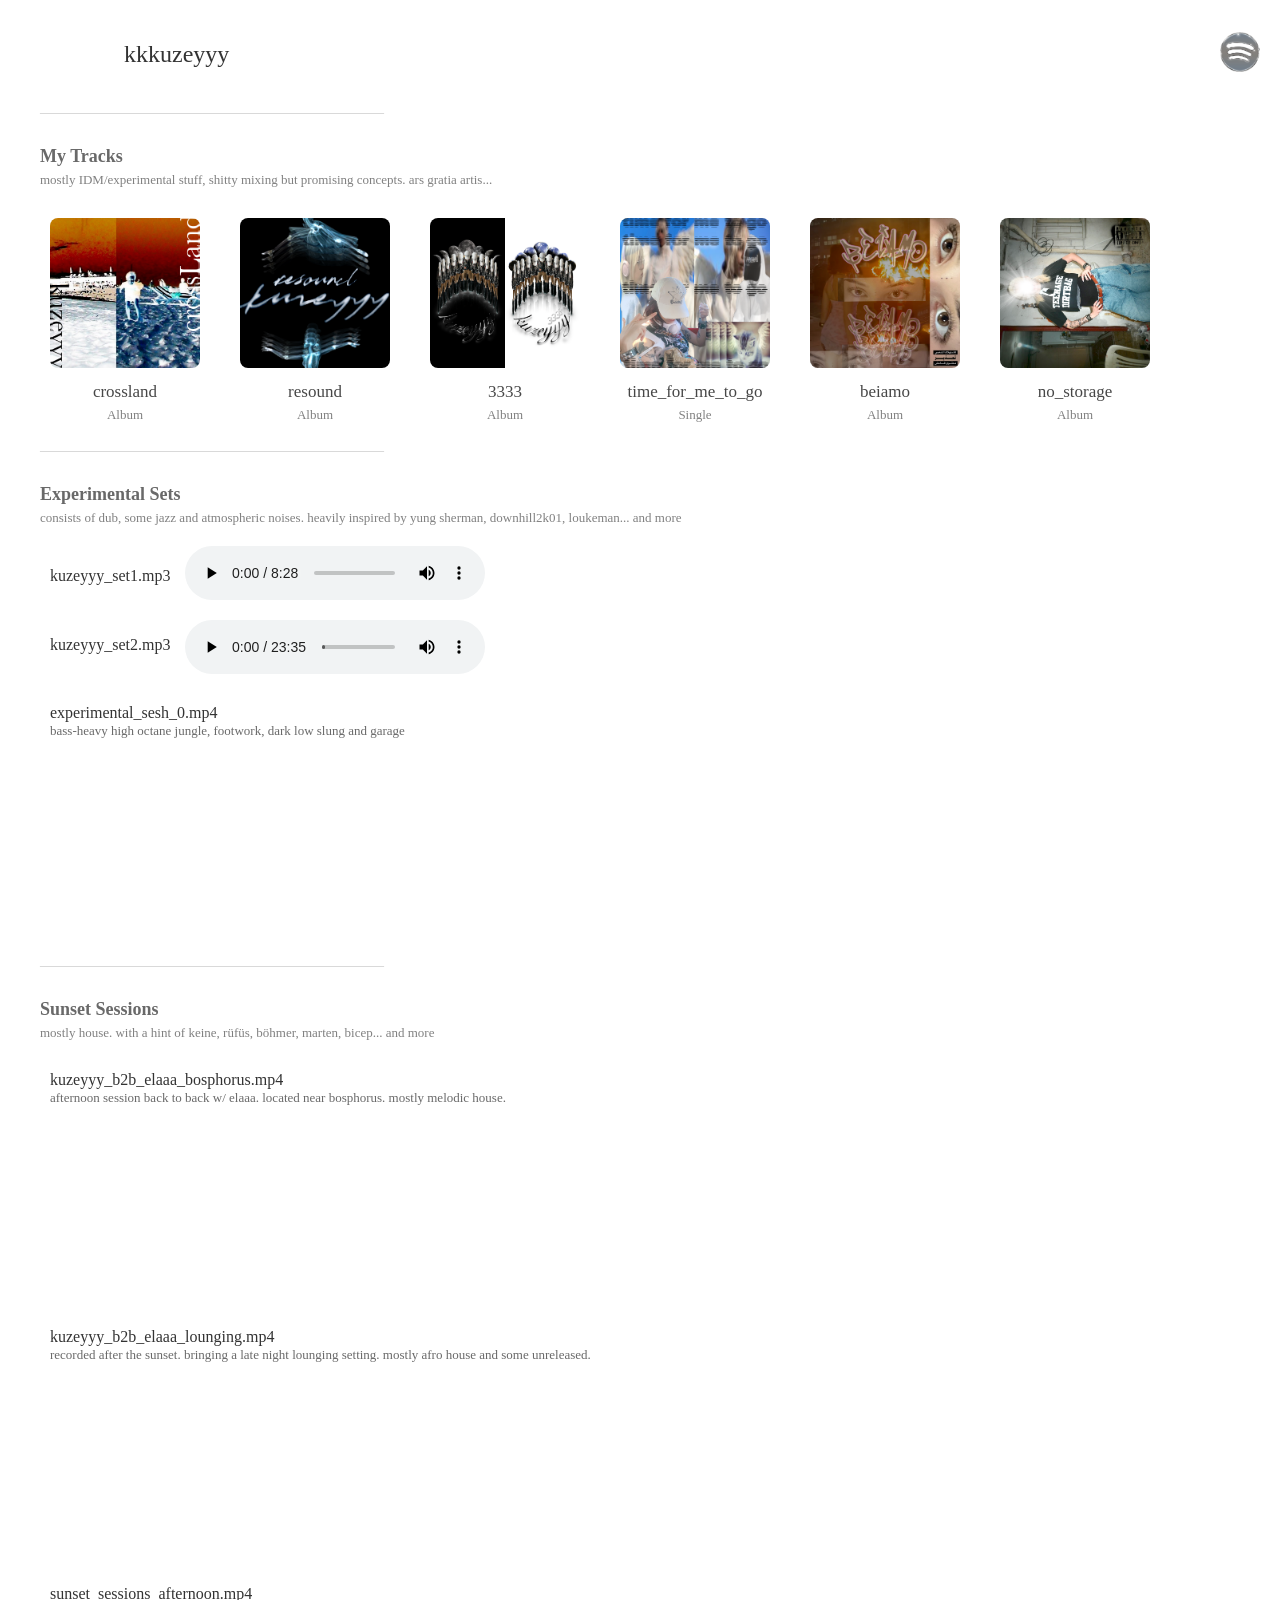
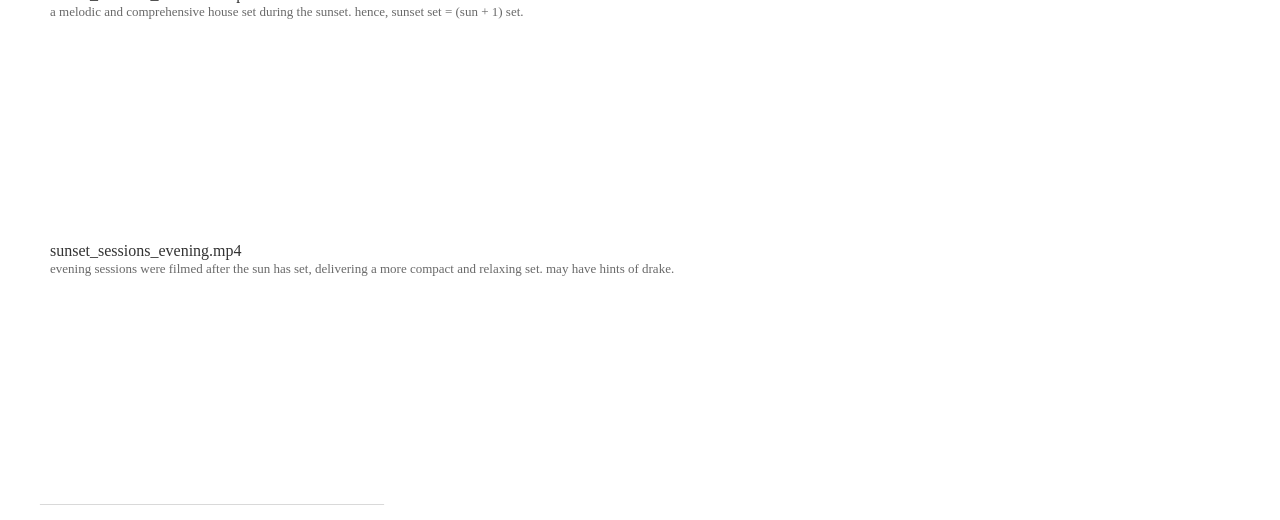
==== commit f98af26a: "Update index.html" ====
--- a/index.html
+++ b/index.html
@@ -34,7 +34,7 @@
                     <a href="https://open.spotify.com/album/01GQx8D4ks7jA0M5f3WVIg?si=v0i1wZU7TKuvVOctF5nv5w" target="_blank">
                         <img src="CROSSLAND_COVER.png" alt="CROSSLAND_COVER.png">
                     </a>
-                    <p class="album-title">crossLand</p>
+                    <p class="album-title">crossland</p>
                     <p class="album-genre">Album</p>
                 </div>
                 <div class="album">
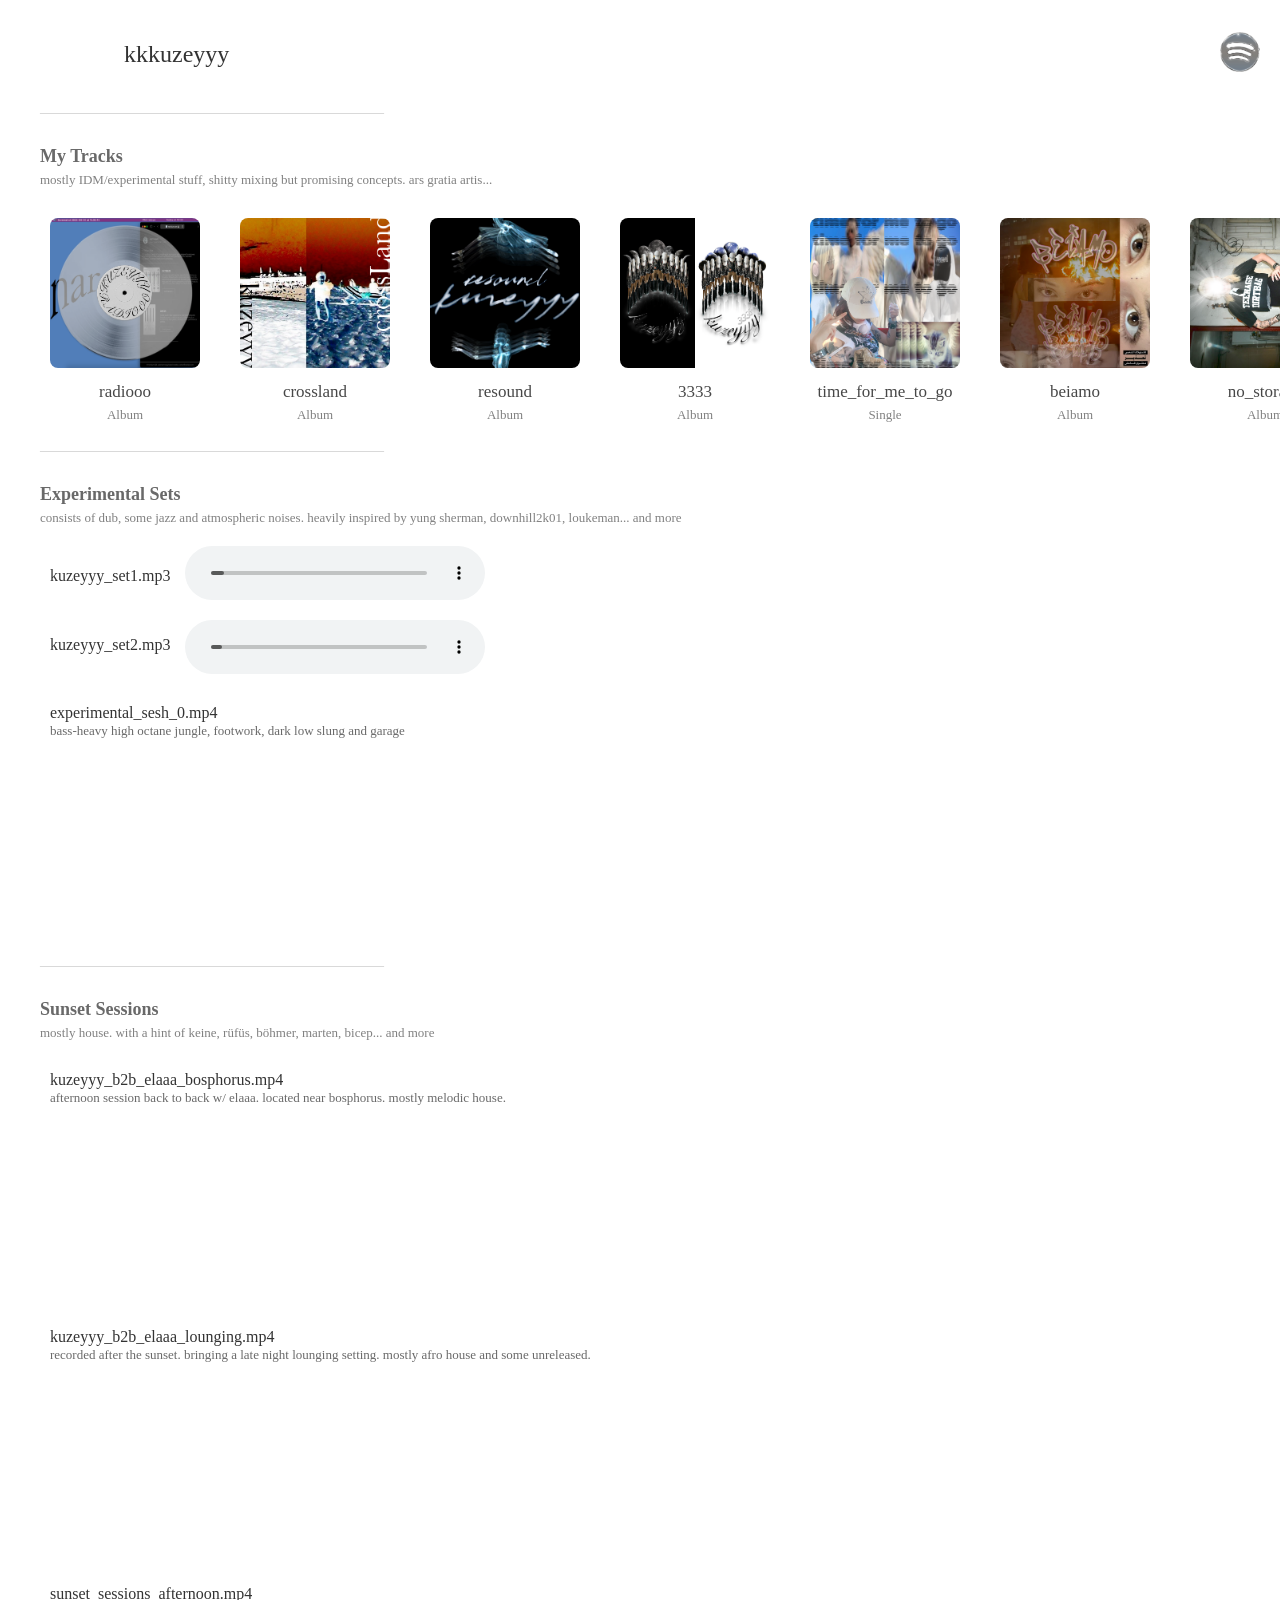
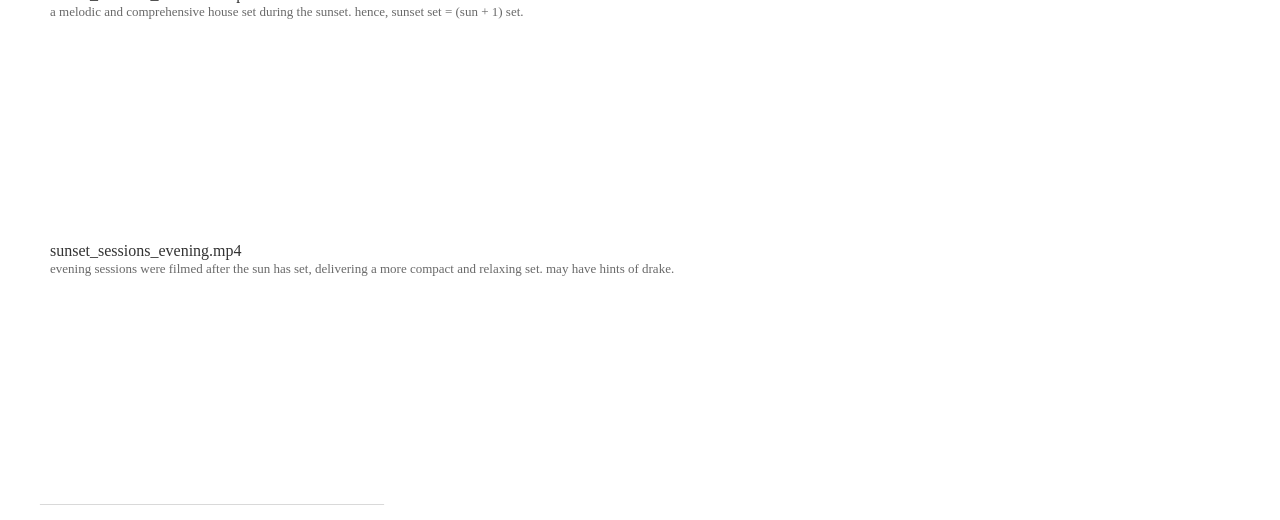
==== commit 5c8132aa: "Update index.html" ====
--- a/index.html
+++ b/index.html
@@ -30,6 +30,13 @@
 
         <div class="album-scroll">
             <div class="album-container">
+                <div class="album">
+                    <a href="https://open.spotify.com/album/14LWWMEU45d8NaTywrsf2N?si=t4BefQ-DQUyM56j_oZrFHw" target="_blank">
+                        <img src="RADIOOO_COVER.png" alt="RADIOOO_COVER.png">
+                    </a>
+                    <p class="album-title">radiooo</p>
+                    <p class="album-genre">Album</p>
+                </div>
                 <div class="album">
                     <a href="https://open.spotify.com/album/01GQx8D4ks7jA0M5f3WVIg?si=v0i1wZU7TKuvVOctF5nv5w" target="_blank">
                         <img src="CROSSLAND_COVER.png" alt="CROSSLAND_COVER.png">
